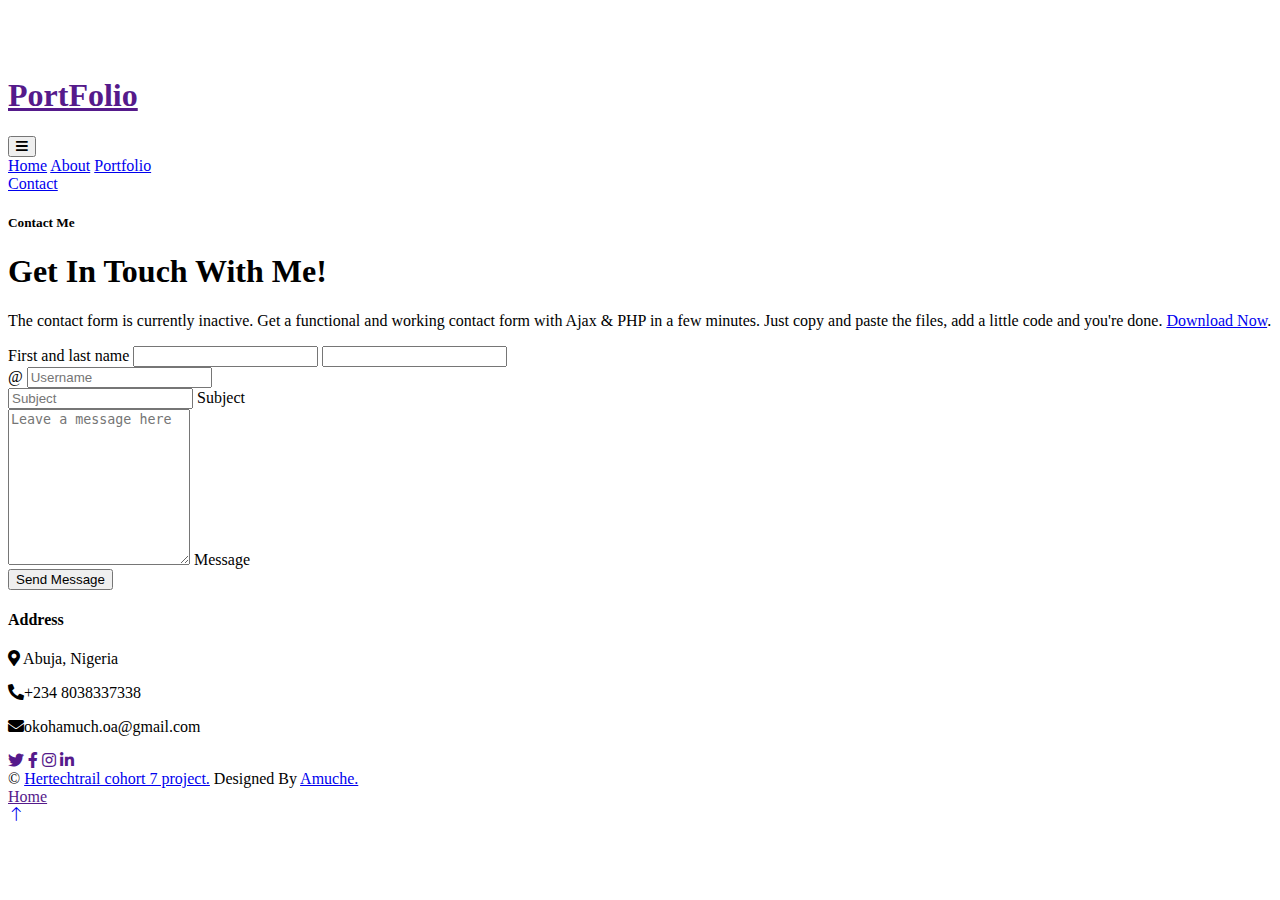
==== contact.html @ fa143def "I modified my portfolio page and made some changes to my contact page" ====
<!DOCTYPE html>
<html lang="en">
    <head>
        <meta charset="utf-8" />
        <title>My PortFoilio</title>
        <meta content="width=device-width, initial-scale=1.0" name="viewport" />
        <meta content="" name="keywords" />
        <meta content="" name="description" />

        <!-- Favicon -->
        <link href="img/favicon.ico" rel="icon" />

        <!-- Google Web Fonts -->
        <link rel="preconnect" href="https://fonts.googleapis.com" />
        <link rel="preconnect" href="https://fonts.gstatic.com" crossorigin />
        <link
            href="https://fonts.googleapis.com/css2?family=Heebo:wght@400;500&family=Jost:wght@500;600;700&display=swap"
            rel="stylesheet"
        />

        <!-- Icon Font Stylesheet -->
        <link
            href="https://cdnjs.cloudflare.com/ajax/libs/font-awesome/5.10.0/css/all.min.css"
            rel="stylesheet"
        />
        <link
            href="https://cdn.jsdelivr.net/npm/bootstrap-icons@1.4.1/font/bootstrap-icons.css"
            rel="stylesheet"
        />

        <!-- Libraries Stylesheet -->
        <link href="lib/animate/animate.min.css" rel="stylesheet" />
        <link
            href="lib/owlcarousel/assets/owl.carousel.min.css"
            rel="stylesheet"
        />

        <!-- Customized Bootstrap Stylesheet -->
        <link href="css/bootstrap.min.css" rel="stylesheet" />

        <!-- Template Stylesheet -->
        <link href="css/style.css" rel="stylesheet" />
        <link href="./css/contact.css" rel="stylesheet" />
    </head>

    <body data-bs-spy="scroll" data-bs-target=".navbar" data-bs-offset="51">
        <div class="container-xxl bg-white p-0">
            <!-- Spinner Start -->
            <div
                id="spinner"
                class="show bg-white position-fixed translate-middle w-100 vh-100 top-50 start-50 d-flex align-items-center justify-content-center"
            >
                <div
                    class="spinner-grow text-primary"
                    style="width: 3rem; height: 3rem"
                    role="status"
                >
                    <span class="sr-only">Loading...</span>
                </div>
            </div>
            <!-- Spinner End -->

            <!-- Navbar & Hero Start -->
            <div class="container-xxl position-relative p-0" id="home">
                <nav
                    class="navbar navbar-expand-lg navbar-light px-4 px-lg-5 py-3 py-lg-0"
                >
                    <a href="" class="navbar-brand p-0">
                        <h1 class="m-0">PortFolio</h1>
                        <!-- <img src="img/logo.png" alt="Logo"> -->
                    </a>
                    <button
                        class="navbar-toggler"
                        type="button"
                        data-bs-toggle="collapse"
                        data-bs-target="#navbarCollapse"
                    >
                        <span class="fa fa-bars"></span>
                    </button>
                    <div class="collapse navbar-collapse" id="navbarCollapse">
                        <div class="navbar-nav mx-auto py-0">
                            <a href="index.html" class="nav-item nav-link"
                                >Home</a
                            >
                            <a href="./about.html" class="nav-item nav-link"
                                >About</a
                            >

                            <a href="./portfolio.html" class="nav-item nav-link"
                                >Portfolio</a
                            >
                        </div>
                        <a
                            href="#"
                            class="btn btn-primary-gradient rounded-pill py-2 px-4 ms-3 d-none d-lg-block active"
                            >Contact</a
                        >
                    </div>
                </nav>
            </div>
            <!-- Navbar & Hero End -->

            <!-- Contact Start -->
            <div class="container-xxl py-5" id="contact">
                <div class="container py-5 px-lg-5">
                    <div class="text-center wow fadeInUp" data-wow-delay="0.1s">
                        <h5 class="text-primary-gradient fw-medium mt-5">
                            Contact Me
                        </h5>
                        <h1 class="mb-5">Get In Touch With Me!</h1>
                    </div>
                    <div class="row justify-content-center">
                        <div class="col-lg-9">
                            <div class="wow fadeInUp" data-wow-delay="0.3s">
                                <p class="text-center mb-4">
                                    The contact form is currently inactive. Get
                                    a functional and working contact form with
                                    Ajax & PHP in a few minutes. Just copy and
                                    paste the files, add a little code and
                                    you're done.
                                    <a href="https://htmlcodex.com/contact-form"
                                        >Download Now</a
                                    >.
                                </p>
                                <form>
                                    <div class="row g-3">
                                        <!-- <div class="col-md-6">
                                            <div class="form-floating">
                                                <input
                                                    type="text"
                                                    class="form-control"
                                                    id="name"
                                                    placeholder="Your Name"
                                                />
                                                <label for="name"
                                                    >Your Name</label
                                                >
                                            </div> 
                                        </div> 
                                        <div class="col-md-6">
                                            <div class="form-floating">
                                                <input
                                                    type="email"
                                                    class="form-control"
                                                    id="email"
                                                    placeholder="Your Email"
                                                /> 
                                                <label for="email"
                                                    >Your Email</label
                                                > 
                                            </div>
                                        </div> -->
                                        <div class="col-12">
                                            <div class="input-group ">
                                                <span class="input-group-text">First and last name</span>
                                                <input type="text" aria-label="First name" class="form-control">
                                                <input type="text" aria-label="Last name" class="form-control">
                                            </div>
                                        </div>
                                        <div class="input-group flex-nowrap">
                                            <span class="input-group-text" id="addon-wrapping">@</span>
                                            <input type="text" class="form-control" placeholder="Username" aria-label="Username" aria-describedby="addon-wrapping">
                                        </div>
                                        <div class="col-12 ">
                                            <div class="form-floating ">
                                                <input
                                                    type="text"
                                                    class="form-control"
                                                    id="subject"
                                                    placeholder="Subject"
                                                />
                                                <label for="subject"
                                                    >Subject</label
                                                >
                                            </div>
                                        </div>
                                        <div class="col-12">
                                            <div class="form-floating">
                                                <textarea
                                                    class="form-control"
                                                    placeholder="Leave a message here"
                                                    id="message"
                                                    style="height: 150px"
                                                ></textarea>
                                                <label for="message"
                                                    >Message</label
                                                >
                                            </div>
                                        </div>
                                        <div class="col-12 text-center">
                                            <button
                                                class="btn btn-primary-gradient rounded-pill py-3 px-5"
                                                type="submit"
                                            >
                                                Send Message
                                            </button>
                                        </div>
                                    </div>
                                </form>
                            </div>
                        </div>
                    </div>
                </div>
            </div>
            <!-- Contact End -->
            <!-- Footer Start -->
            <div
                class="container-fluid bg-primary text-light footer wow fadeIn"
                data-wow-delay="0.1s"
            >
                <div class="container py-5 px-lg-5">
                    <div class="row g-5">
                        <div class="col-md-12 col-lg-12">
                            <h4 class="text-white mb-4">Address</h4>
                            <div class="d-flex gap-4">
                                <p>
                                    <i class="fa fa-map-marker-alt me-3"></i>
                                    Abuja, Nigeria
                                </p>
                                <p>
                                    <i class="fa fa-phone-alt me-3"></i>+234
                                    8038337338
                                </p>
                                <p>
                                    <i class="fa fa-envelope me-3"></i
                                    >okohamuch.oa@gmail.com
                                </p>
                            </div>

                            <div class="d-flex pt-2 gap-3">
                                <a
                                    class="btn btn-outline-light btn-social"
                                    href=""
                                    ><i class="fab fa-twitter"></i
                                ></a>
                                <a
                                    class="btn btn-outline-light btn-social"
                                    href=""
                                    ><i class="fab fa-facebook-f"></i
                                ></a>
                                <a
                                    class="btn btn-outline-light btn-social"
                                    href=""
                                    ><i class="fab fa-instagram"></i
                                ></a>
                                <a
                                    class="btn btn-outline-light btn-social"
                                    href=""
                                    ><i class="fab fa-linkedin-in"></i
                                ></a>
                            </div>
                        </div>
                    </div>
                </div>
                <div class="container px-lg-5">
                    <div class="copyright">
                        <div class="row">
                            <div
                                class="col-md-6 text-center text-md-start mb-3 mb-md-0"
                            >
                                &copy;
                                <a class="border-bottom" href="#"
                                    >Hertechtrail cohort 7 project.</a
                                >

                                <!--/*** This template is free as long as you keep the footer author’s credit link/attribution link/backlink. If you'd like to use the template without the footer author’s credit link/attribution link/backlink, you can purchase the Credit Removal License from "https://htmlcodex.com/credit-removal". Thank you for your support. ***/-->
                                Designed By
                                <a
                                    class="border-bottom"
                                    href="https://htmlcodex.com"
                                    >Amuche.</a
                                >
                            </div>
                            <div class="col-md-6 text-center text-md-end">
                                <div class="footer-menu">
                                    <a href="">Home</a>
                                </div>
                            </div>
                        </div>
                    </div>
                </div>
            </div>
            <!-- Footer End -->

            <!-- Back to Top -->
            <a href="#" class="btn btn-lg btn-lg-square back-to-top pt-2"
                ><i class="bi bi-arrow-up text-white"></i
            ></a>
        </div>

        <!-- JavaScript Libraries -->
        <script src="https://code.jquery.com/jquery-3.4.1.min.js"></script>
        <script src="https://cdn.jsdelivr.net/npm/bootstrap@5.0.0/dist/js/bootstrap.bundle.min.js"></script>
        <script src="lib/wow/wow.min.js"></script>
        <script src="lib/easing/easing.min.js"></script>
        <script src="lib/waypoints/waypoints.min.js"></script>
        <script src="lib/counterup/counterup.min.js"></script>
        <script src="lib/owlcarousel/owl.carousel.min.js"></script>

        <!-- Template Javascript -->
        <script src="js/main.js"></script>
    </body>
</html>
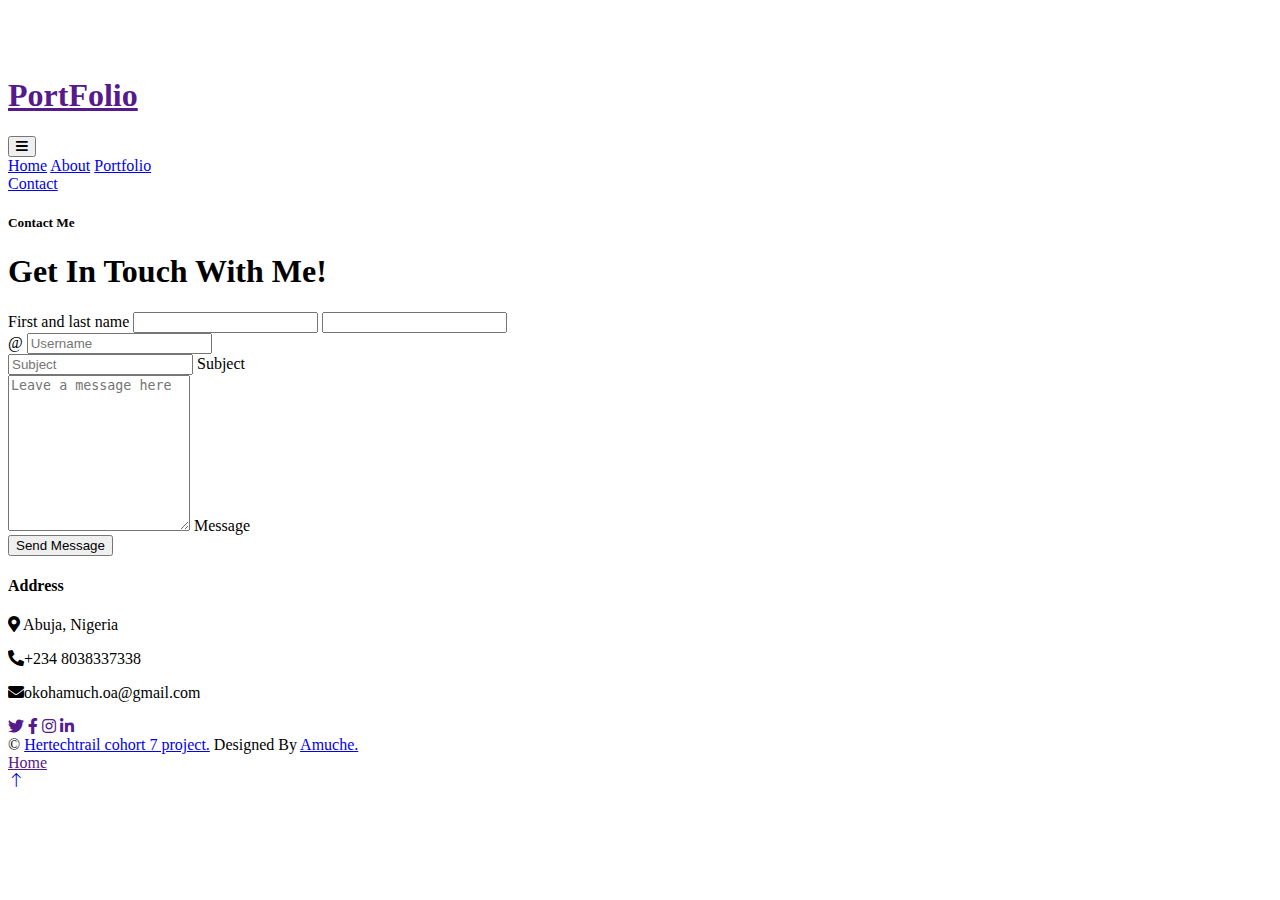
==== commit 43aed92b: "i removed an unwanted text" ====
--- a/contact.html
+++ b/contact.html
@@ -112,7 +112,7 @@
                     <div class="row justify-content-center">
                         <div class="col-lg-9">
                             <div class="wow fadeInUp" data-wow-delay="0.3s">
-                                <p class="text-center mb-4">
+                                <!-- <p class="text-center mb-4">
                                     The contact form is currently inactive. Get
                                     a functional and working contact form with
                                     Ajax & PHP in a few minutes. Just copy and
@@ -121,7 +121,7 @@
                                     <a href="https://htmlcodex.com/contact-form"
                                         >Download Now</a
                                     >.
-                                </p>
+                                </p> -->
                                 <form>
                                     <div class="row g-3">
                                         <!-- <div class="col-md-6">
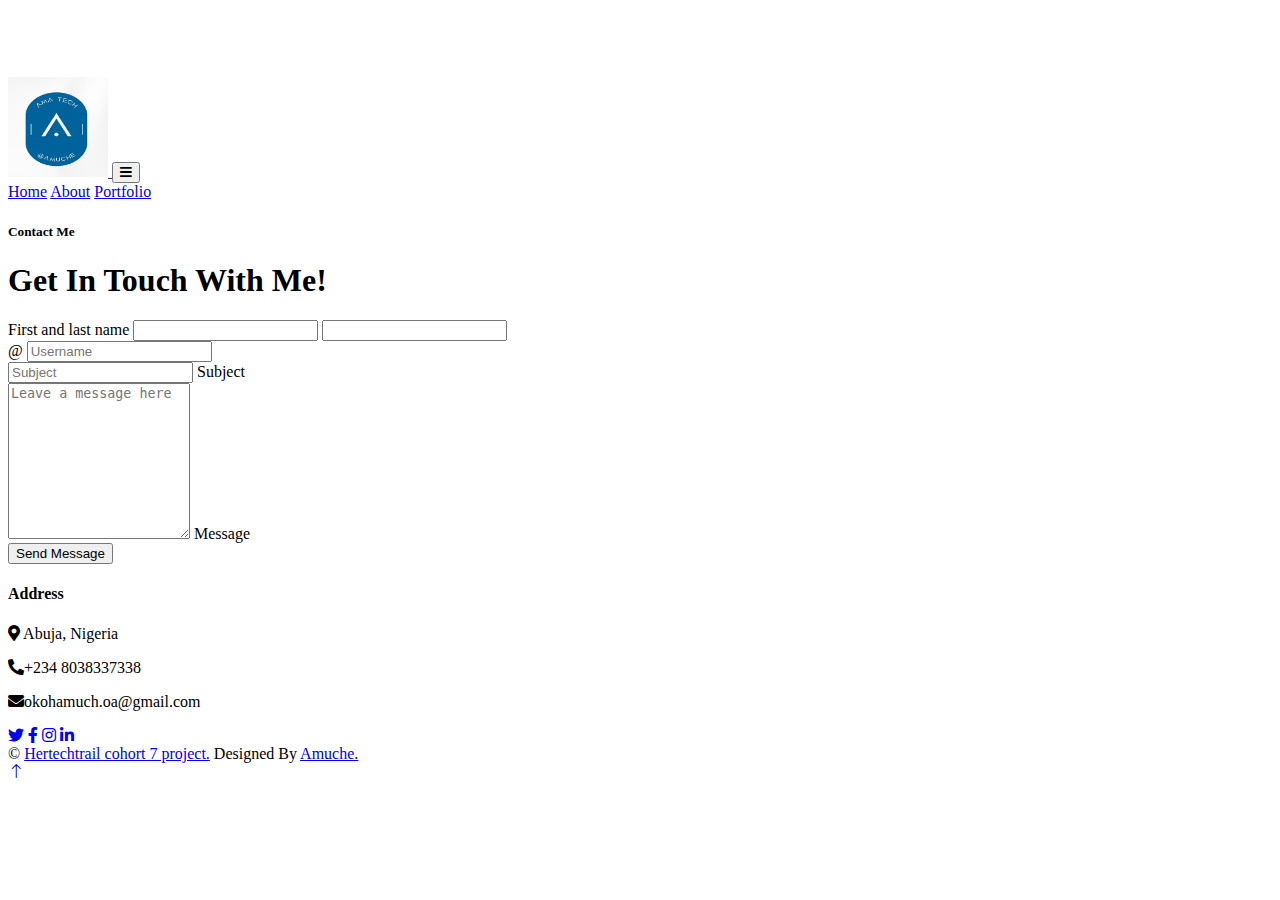
==== commit 897a4df1: "I updated my work" ====
--- a/contact.html
+++ b/contact.html
@@ -2,7 +2,7 @@
 <html lang="en">
     <head>
         <meta charset="utf-8" />
-        <title>My PortFoilio</title>
+        <title>Okoh Amuche Portfolio</title>
         <meta content="width=device-width, initial-scale=1.0" name="viewport" />
         <meta content="" name="keywords" />
         <meta content="" name="description" />
@@ -66,8 +66,8 @@
                     class="navbar navbar-expand-lg navbar-light px-4 px-lg-5 py-3 py-lg-0"
                 >
                     <a href="" class="navbar-brand p-0">
-                        <h1 class="m-0">PortFolio</h1>
-                        <!-- <img src="img/logo.png" alt="Logo"> -->
+                        <h1 class="m-0"></h1>
+                        <img src="./img/myLogo.jpg" alt="Logo" style="height: 100px; width: 100px;">
                     </a>
                     <button
                         class="navbar-toggler"
@@ -90,12 +90,12 @@
                                 >Portfolio</a
                             >
                         </div>
-                        <a
+                        <!-- <a
                             href="#"
                             class="btn btn-primary-gradient rounded-pill py-2 px-4 ms-3 d-none d-lg-block active"
                             >Contact</a
                         >
-                    </div>
+                    </div> -->
                 </nav>
             </div>
             <!-- Navbar & Hero End -->
@@ -212,7 +212,7 @@
                     <div class="row g-5">
                         <div class="col-md-12 col-lg-12">
                             <h4 class="text-white mb-4">Address</h4>
-                            <div class="d-flex gap-4">
+                            <div class="d-flex flex-wrap gap-4">
                                 <p>
                                     <i class="fa fa-map-marker-alt me-3"></i>
                                     Abuja, Nigeria
@@ -230,22 +230,26 @@
                             <div class="d-flex pt-2 gap-3">
                                 <a
                                     class="btn btn-outline-light btn-social"
-                                    href=""
+                                    target="_blank"
+                                    href="https://twitter.com/Catherine__uch"
                                     ><i class="fab fa-twitter"></i
                                 ></a>
                                 <a
                                     class="btn btn-outline-light btn-social"
-                                    href=""
+                                    target="_blank"
+                                    href="https://www.facebook.com/okoh.amuche?mibextid=ZbWKwL"
                                     ><i class="fab fa-facebook-f"></i
                                 ></a>
                                 <a
                                     class="btn btn-outline-light btn-social"
-                                    href=""
+                                    target="_blank"
+                                    href="https://instagram.com/amreallyuch?igshid=ZGUzMzM3NWJiOQ=="
                                     ><i class="fab fa-instagram"></i
                                 ></a>
                                 <a
                                     class="btn btn-outline-light btn-social"
-                                    href=""
+                                    target="_blank"
+                                    href="https://www.linkedin.com/in/amuche-okoh-737077230"
                                     ><i class="fab fa-linkedin-in"></i
                                 ></a>
                             </div>
@@ -271,11 +275,11 @@
                                     >Amuche.</a
                                 >
                             </div>
-                            <div class="col-md-6 text-center text-md-end">
+                            <!-- <div class="col-md-6 text-center text-md-end">
                                 <div class="footer-menu">
                                     <a href="">Home</a>
                                 </div>
-                            </div>
+                            </div> -->
                         </div>
                     </div>
                 </div>
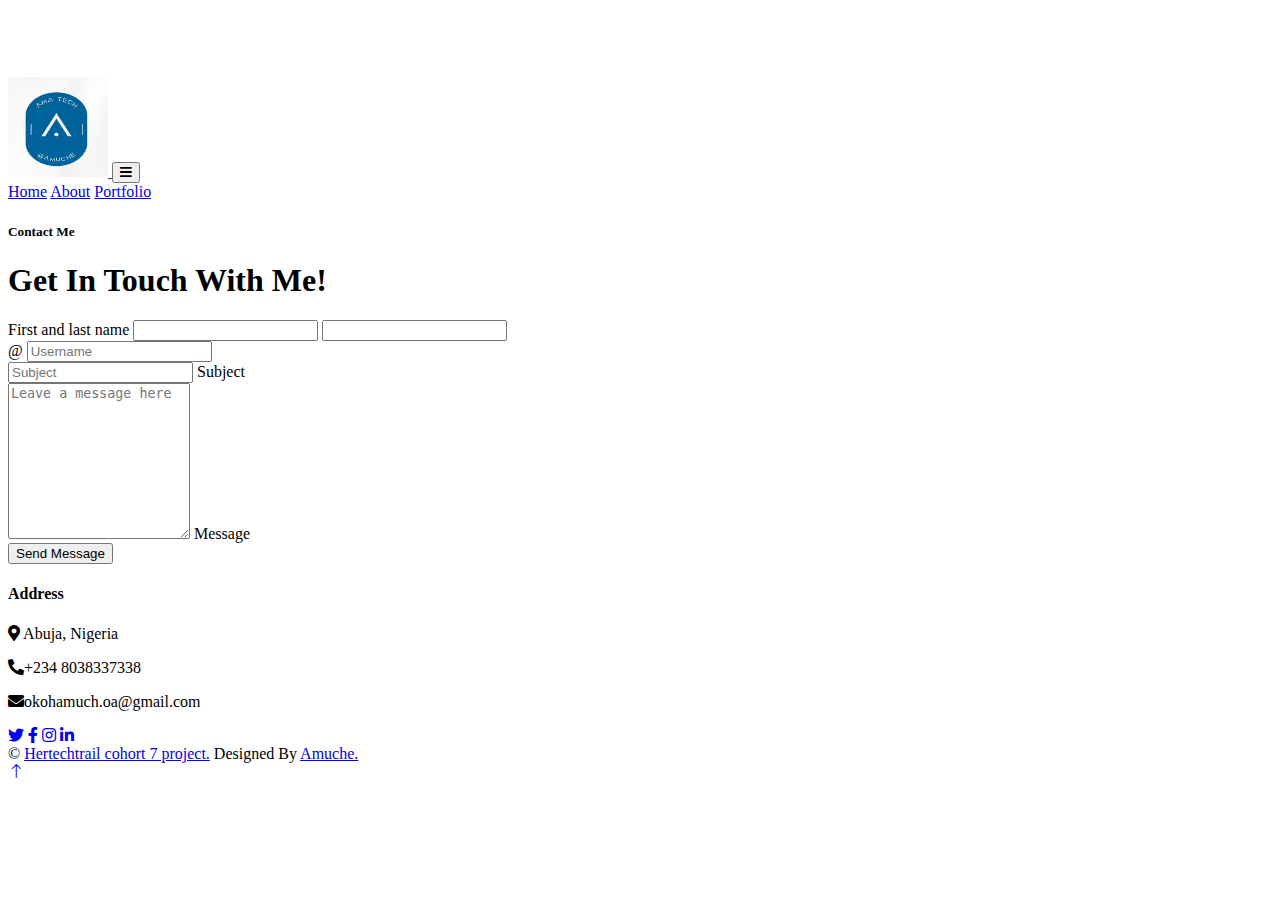
==== commit 9f94401d: "made some correction" ====
--- a/contact.html
+++ b/contact.html
@@ -63,7 +63,7 @@
             <!-- Navbar & Hero Start -->
             <div class="container-xxl position-relative p-0" id="home">
                 <nav
-                    class="navbar navbar-expand-lg navbar-light px-4 px-lg-5 py-3 py-lg-0"
+                    class="navbar navbar-expand-lg navbar-light bg-primary-gradient px-4 px-lg-5 py-3 py-lg-0"
                 >
                     <a href="" class="navbar-brand p-0">
                         <h1 class="m-0"></h1>
